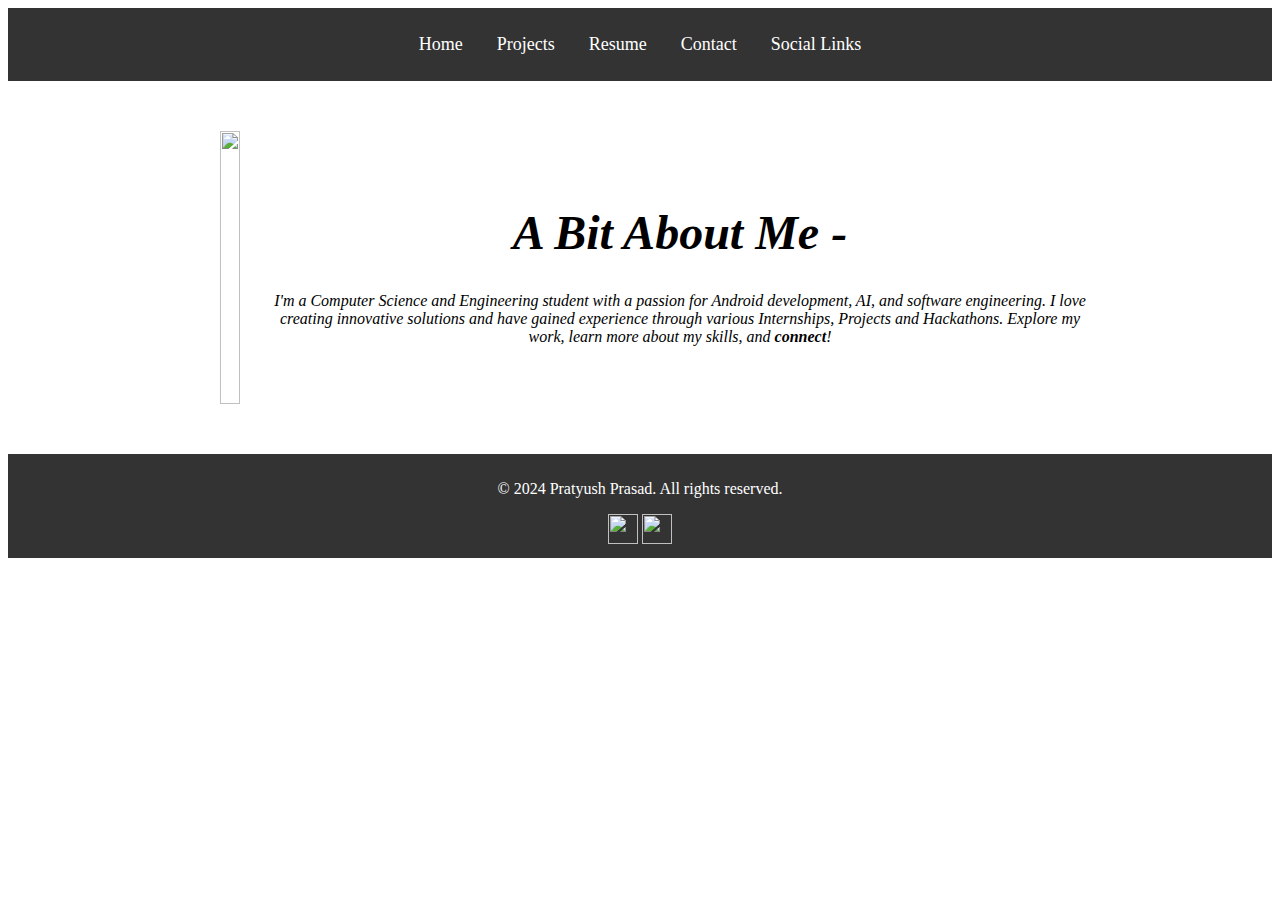
==== Home/index.html @ 3e9c3fcd "local to remote" ====
<!DOCTYPE html>
<html lang="en">
<head>
    <meta charset="UTF-8">
    <meta name="viewport" content="width=device-width, initial-scale=1.0">
    <title>Contact - My Portfolio</title>
    <link rel="stylesheet" href="../css/styles.css">
    <link rel="stylesheet" href="styles.css">
    <link rel="stylesheet" href="https://cdnjs.cloudflare.com/ajax/libs/animate.css/4.1.1/animate.min.css"/>
</head>
<body>
    <header>
        <nav>
            <ul>
                <li><a href="index.html">Home</a></li>
                <li><a href="../projects/index.html">Projects</a></li>
                <li><a href="../resume/index.html">Resume</a></li>
                <li><a href="../contact/index.html">Contact</a></li>
                <li><a href="../socioLinks/index.html">Social Links</a></li>
            </ul>
        </nav>
    </header>

    <section id="home">
        <div id="home-profile-pic">
            <img src="../images/profile-pic.png" height="100%" width="100%">
        </div>
        <div>
            <br><br><br><br>
            <h1 id="home-heading">A Bit About Me - </h1>
            <p>I'm a Computer Science and Engineering student with a passion for Android development, AI, and
                software engineering. I love creating innovative solutions and have gained experience through
                various Internships, Projects and Hackathons. Explore my work, learn more about my skills, and
                <strong>connect</strong>!<br><br><br><br><br></p>
        </div>
    </section>

    <footer id="home-footer">
        <p>&copy; 2024 Pratyush Prasad. All rights reserved.</p>
        <div class="social-links">
            <a href="https://www.linkedin.com" target="_blank"><img src="../images/linkedin-logo.avif" height="30" width="30"></a>
            <a href="https://github.com/PratyushPrasad-8" target="_blank"><img src="../images/github-logo.png" height="30" width="30"></a>
        </div>
    </footer>

    <script src="../js/script.js"></script>
</body>
</html>
---- css/styles.css ----
/*Design for All Pages*/
#main-content {
    display: none; /* Initially hidden */
}

header {
    background: #333;
    color: #fff;
    padding: 10px 0;
}

nav ul {
    list-style: none;
    padding: 0;
    text-align: center;
}

nav ul li {
    display: inline;
    margin: 0 15px;
}

nav ul li a{
    color: #fff;
    text-decoration: none;
    font-size: 18px;
}

nav ul li a:hover{
    color:yellowgreen
}

section {
    padding: 20px;
    margin: 20px 0;
    background: #fff;
    max-width: 900px;
    margin: auto;
    text-align: center;
}

footer {
    background: #333;
    color: #fff;
    text-align: center;
    padding: 10px 0;
    bottom: 0;
    width: 100%;
    height: 5%;
    position: fixed;
}

/* Responsive Styles */
@media (max-width: 768px) {
    .project-info h2 {
        font-size: 1.5rem;
    }

    .project-info p {
        font-size: 0.9rem;
    }
}
---- Home/styles.css ----
/* Design for Home page */
#home{
    display: flex;
    justify-content: center;
    font-style: italic;
}

#home-profile-pic{
    margin: 30px;
}

#home-heading{
    font-size: 3rem;
}

#home-footer{
    position: relative;
}

div p{
    font-size: 1rem;
}

/* Responsive Styles */
@media (max-width: 768px) {
    .project-info h2 {
        font-size: 1.5rem;
    }

    .project-info p {
        font-size: 0.9rem;
    }
}
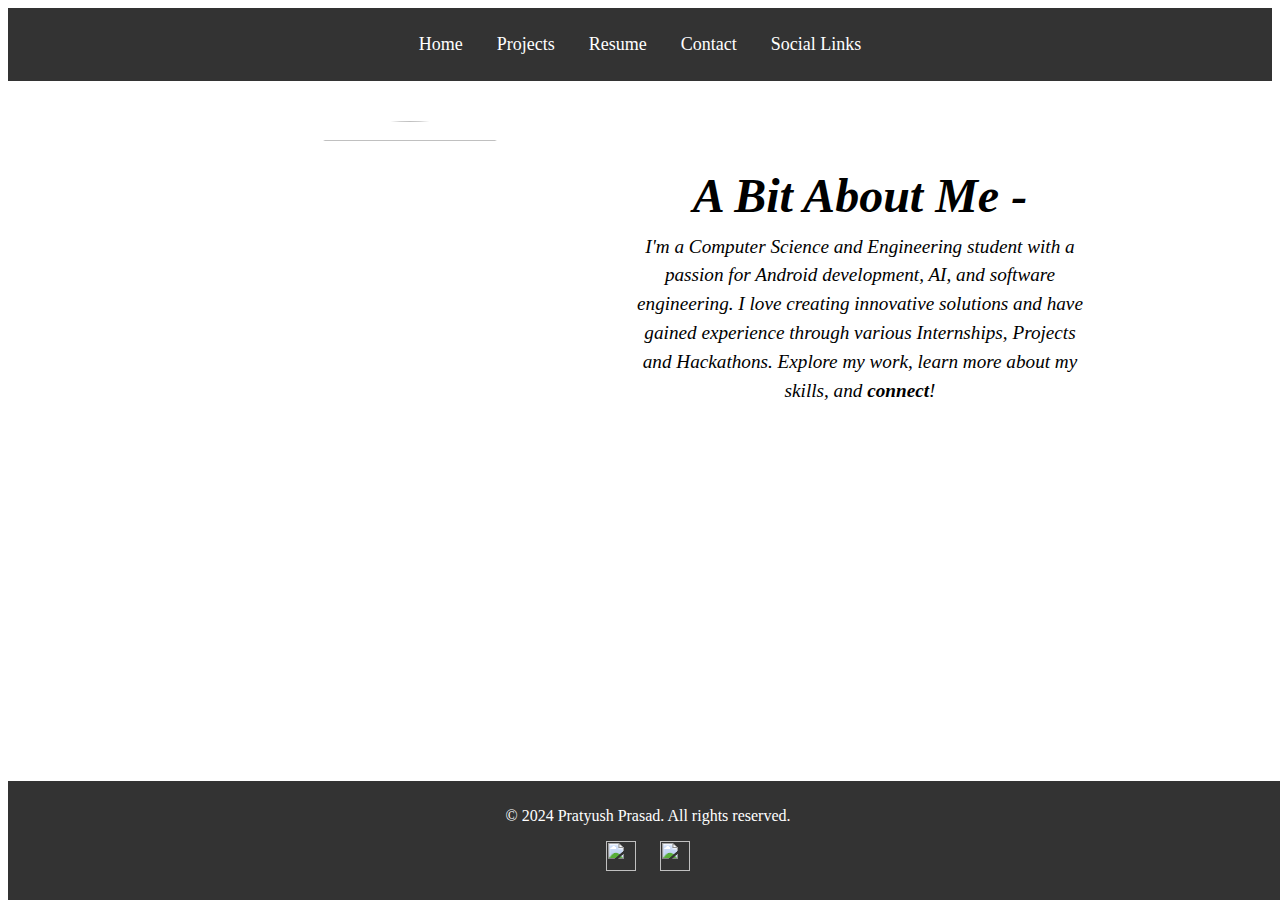
==== commit ecf844ad: "local to remote" ====
--- a/Home/index.html
+++ b/Home/index.html
@@ -13,7 +13,7 @@
         <nav>
             <ul>
                 <li><a href="index.html">Home</a></li>
-                <li><a href="../projects/index.html">Projects</a></li>
+                <li><a href="../Projects/index.html">Projects</a></li>
                 <li><a href="../resume/index.html">Resume</a></li>
                 <li><a href="../contact/index.html">Contact</a></li>
                 <li><a href="../socioLinks/index.html">Social Links</a></li>
@@ -23,15 +23,15 @@
 
     <section id="home">
         <div id="home-profile-pic">
-            <img src="../images/profile-pic.png" height="100%" width="100%">
+            <img src="../images/profile-pic.png" height="400px" width="400px">
         </div>
         <div>
-            <br><br><br><br>
             <h1 id="home-heading">A Bit About Me - </h1>
             <p>I'm a Computer Science and Engineering student with a passion for Android development, AI, and
                 software engineering. I love creating innovative solutions and have gained experience through
                 various Internships, Projects and Hackathons. Explore my work, learn more about my skills, and
-                <strong>connect</strong>!<br><br><br><br><br></p>
+                <strong>connect</strong>!<br><br><br><br><br>
+            </p>
         </div>
     </section>
 
--- a/Home/styles.css
+++ b/Home/styles.css
@@ -1,34 +1,82 @@
 /* Design for Home page */
-#home{
+#home {
+    display: flex;
+    flex-direction: row;
+    justify-content: center;
+    align-items: center;
+    font-style: italic;
+    padding: 20px;
+}
+
+#home-profile-pic {
+    margin: 20px;
     display: flex;
     justify-content: center;
-    font-style: italic;
 }
 
-#home-profile-pic{
-    margin: 30px;
+#home-profile-pic img {
+    max-width: 100%;
+    height: auto;
+    border-radius: 50%;
 }
 
-#home-heading{
+#home-heading {
     font-size: 3rem;
+    text-align: center;
+    margin-bottom: 10px;
 }
 
-#home-footer{
-    position: relative;
+#home p {
+    font-size: 1.2rem;
+    text-align: center;
+    line-height: 1.5;
+    max-width: 600px;
+    margin: 0 auto;
 }
 
-div p{
-    font-size: 1rem;
+#home-footer {
+    background: #333;
+    color: #fff;
+    text-align: center;
+    padding: 10px 0;
+    width: 100%;
+    height: 11%;
+    position: fixed;
+    bottom: 0;
 }
 
-/* Responsive Styles */
+#home-footer .social-links a {
+    margin: 0 10px;
+}
+
+#home div h1 {
+    margin-top: 10%;
+}
+
 @media (max-width: 768px) {
-    .project-info h2 {
-        font-size: 1.5rem;
+    #home {
+        flex-direction: column;
     }
 
-    .project-info p {
-        font-size: 0.9rem;
+    #home-profile-pic img {
+        width: 80%;
+        height: auto;
+    }
+
+    #home-heading {
+        font-size: 2rem;
+    }
+
+    #home p {
+        font-size: 1rem;
+    }
+
+    #home-footer {
+        padding: 20px 0;
+    }
+
+    #home-footer .social-links a img {
+        height: 20px;
+        width: 20px;
     }
 }
-
